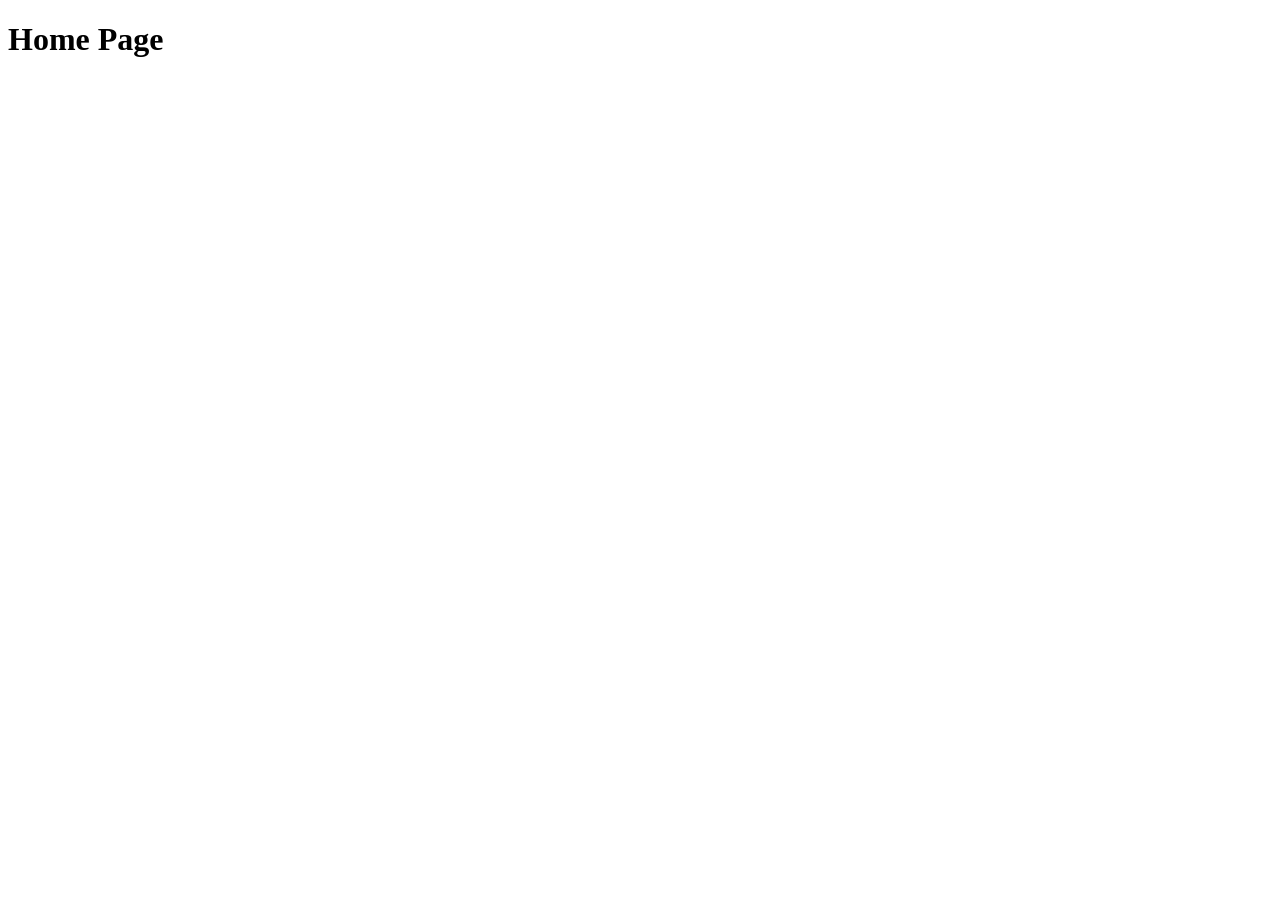
==== index.html @ eb7780b9 "Testing Part 2" ====
<!doctype html>
<html lang="en">
    <head>
        <meta charset="UTF-8">
        <link rel="stylesheet" href="index.css" type="text/css"/>
        <script src="index.js"></script>
        <title>
            Home Page
        </title> 
    </head>
    <body>
        <h1>Home Page</h1>
    </body>
</html>
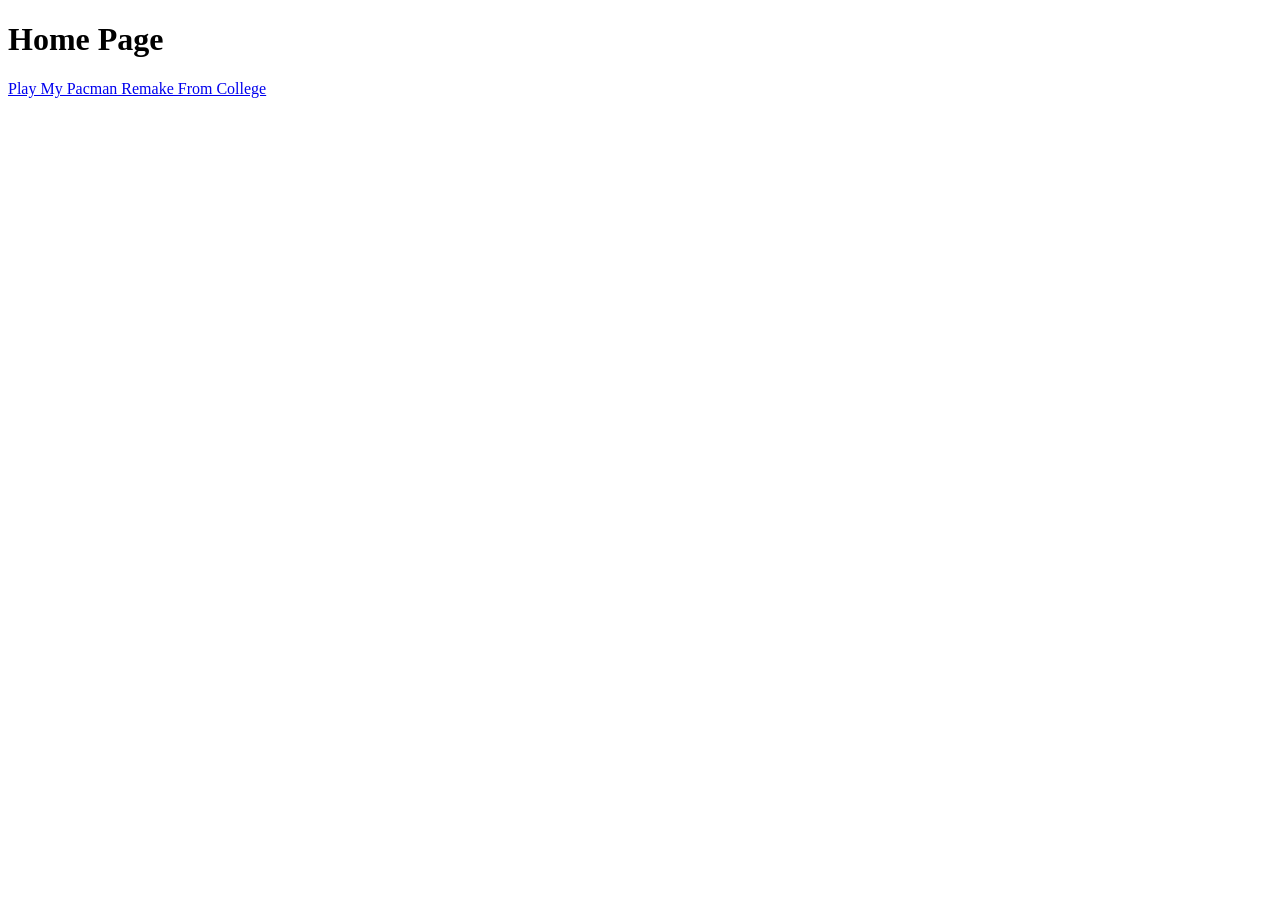
==== commit 445e0d8e: "Added My Pacman Remake from College" ====
--- a/index.html
+++ b/index.html
@@ -10,5 +10,6 @@
     </head>
     <body>
         <h1>Home Page</h1>
+        <a href="Pacman-Remake/PacmanRemakeMain.html">Play My Pacman Remake From College</a>
     </body>
 </html>
